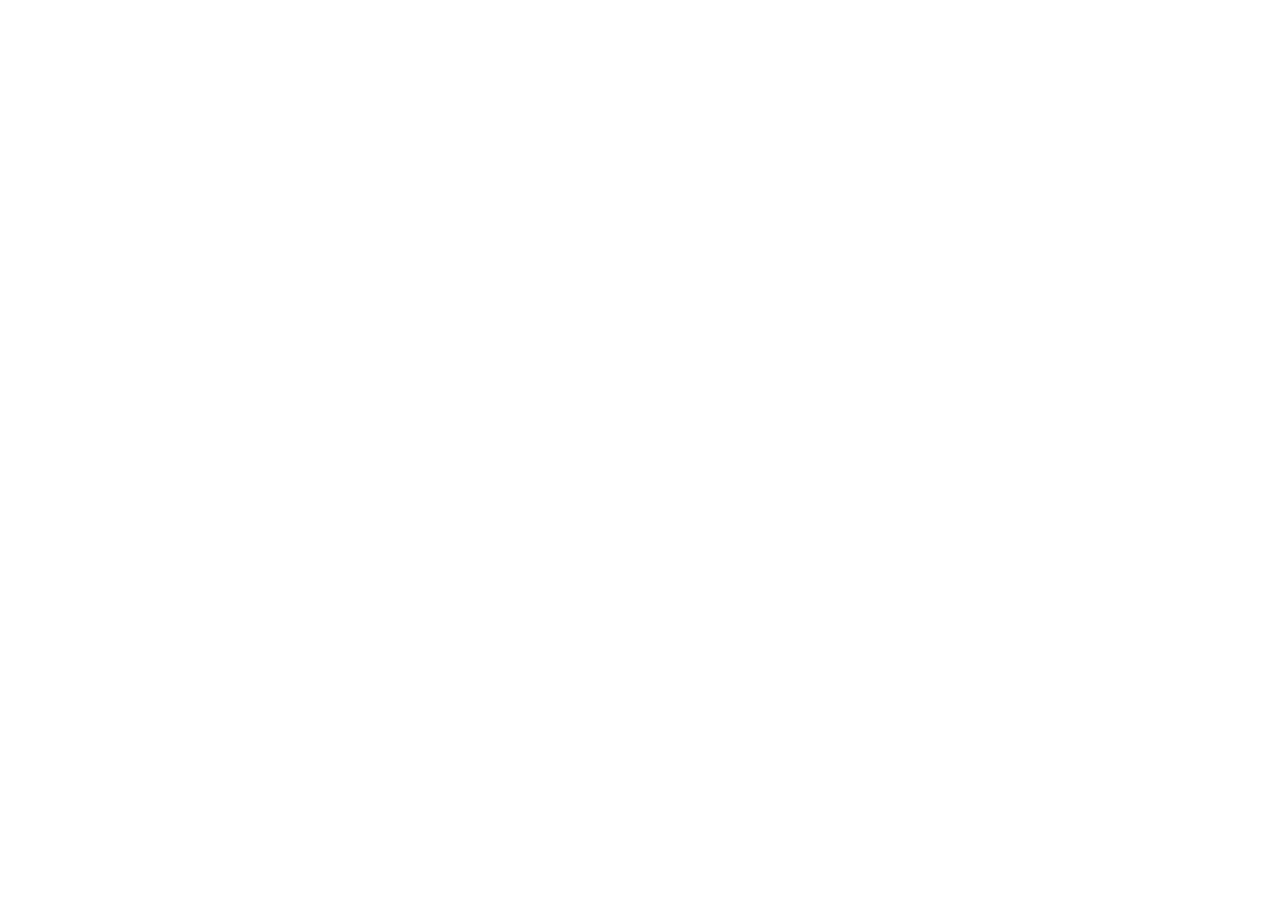
==== async/async.html @ 13fd797e "committ async code" ====
<!DOCTYPE html>
<html lang="en">
<head>
    <meta charset="UTF-8">
    <meta name="viewport" content="width=device-width, initial-scale=1.0">
    <title>promise</title>
</head>
<body>

    <script src="Promise.js"></script>
</body>
</html>
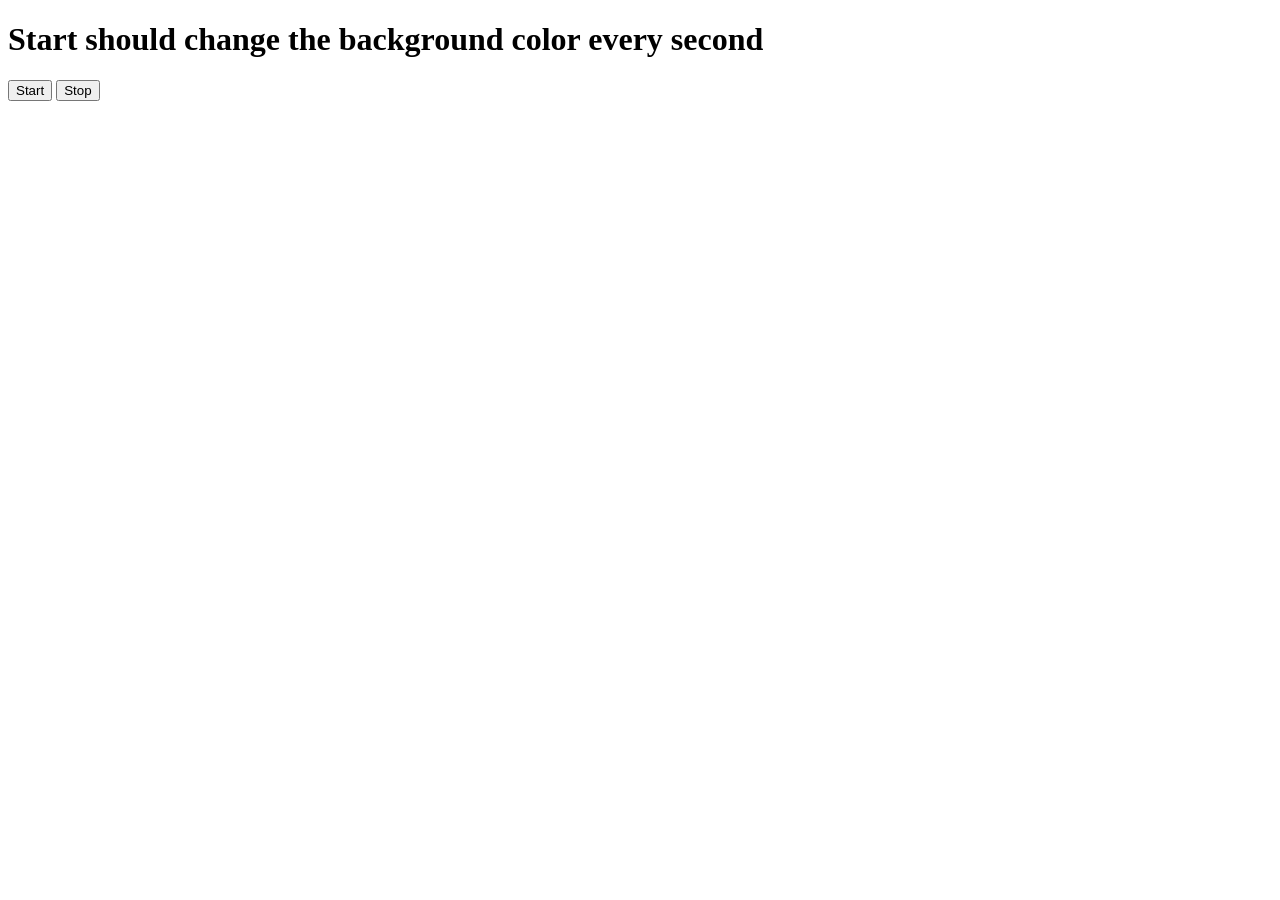
==== commit a2708dc5: "committ this msg" ====
--- a/async/async.html
+++ b/async/async.html
@@ -6,7 +6,12 @@
     <title>promise</title>
 </head>
 <body>
-
-    <script src="Promise.js"></script>
+<!-- 
+    
+    <script src="Promise.js"></script> -->
+    <h1>Start should change the background color every second</h1>
+    <button id="start">Start</button>
+    <button id="Stop">Stop</button>
+    <script src="async3.js"></script>
 </body>
 </html>
